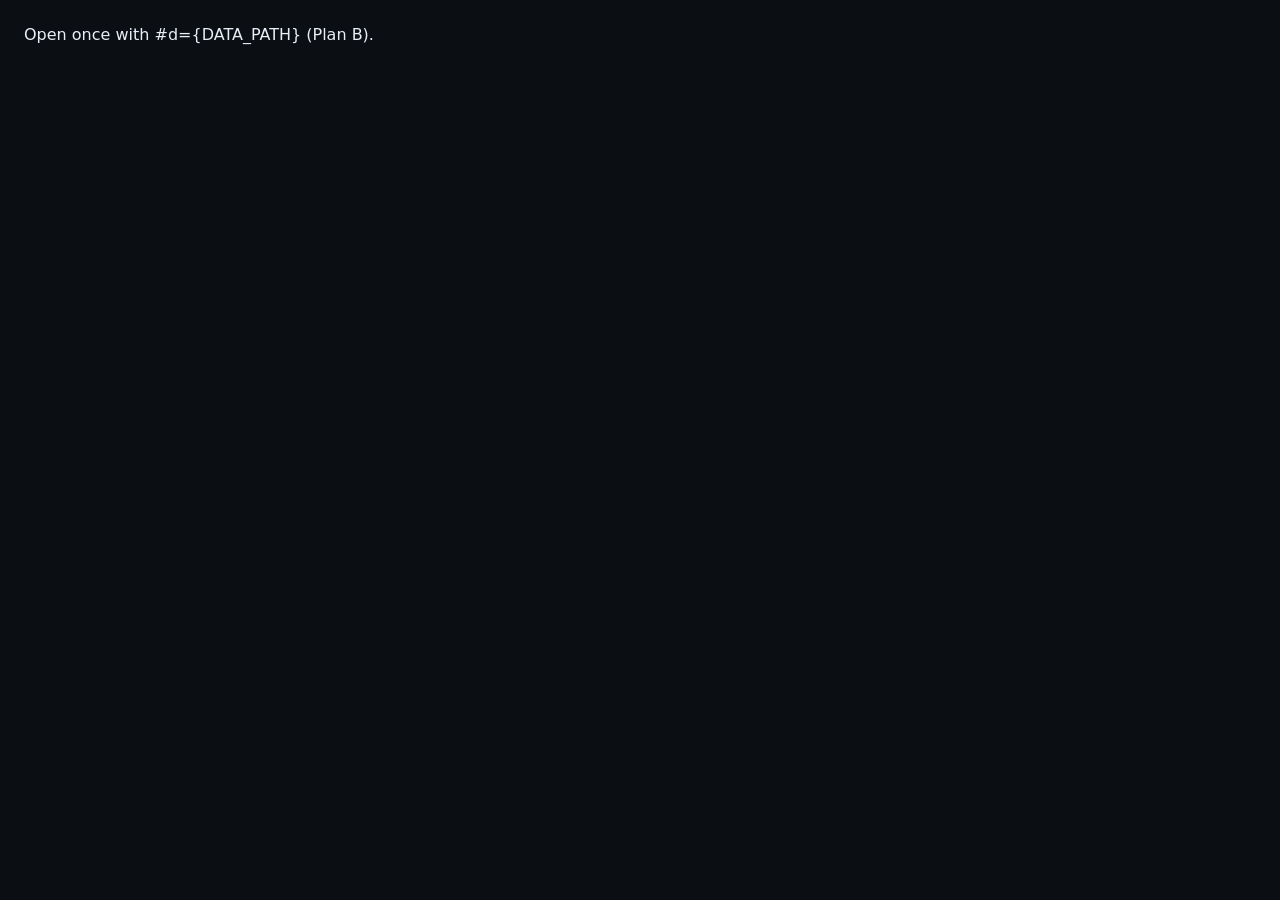
==== index.html @ af7b6e3e "Initial static desk app for GitHub Pages (Plan B)" ====
<!doctype html>
<html lang="en">
<meta charset="utf-8"/>
<meta name="viewport" content="width=device-width, initial-scale=1, viewport-fit=cover"/>
<meta name="apple-mobile-web-app-capable" content="yes"/>
<link rel="manifest" href="manifest.json"/>
<title>Desk</title>
<link rel="stylesheet" href="app.css"/>
<body>
<main id="app">Desk skeleton — Plan B</main>
<script src="chart.js"></script>
<script src="app.js"></script>
</body>
</html>
---- app.css ----
html,body{margin:0;background:#0b0f14;color:#e8eef7;font:16px/1.4 -apple-system,system-ui,sans-serif}
#app{padding:24px}
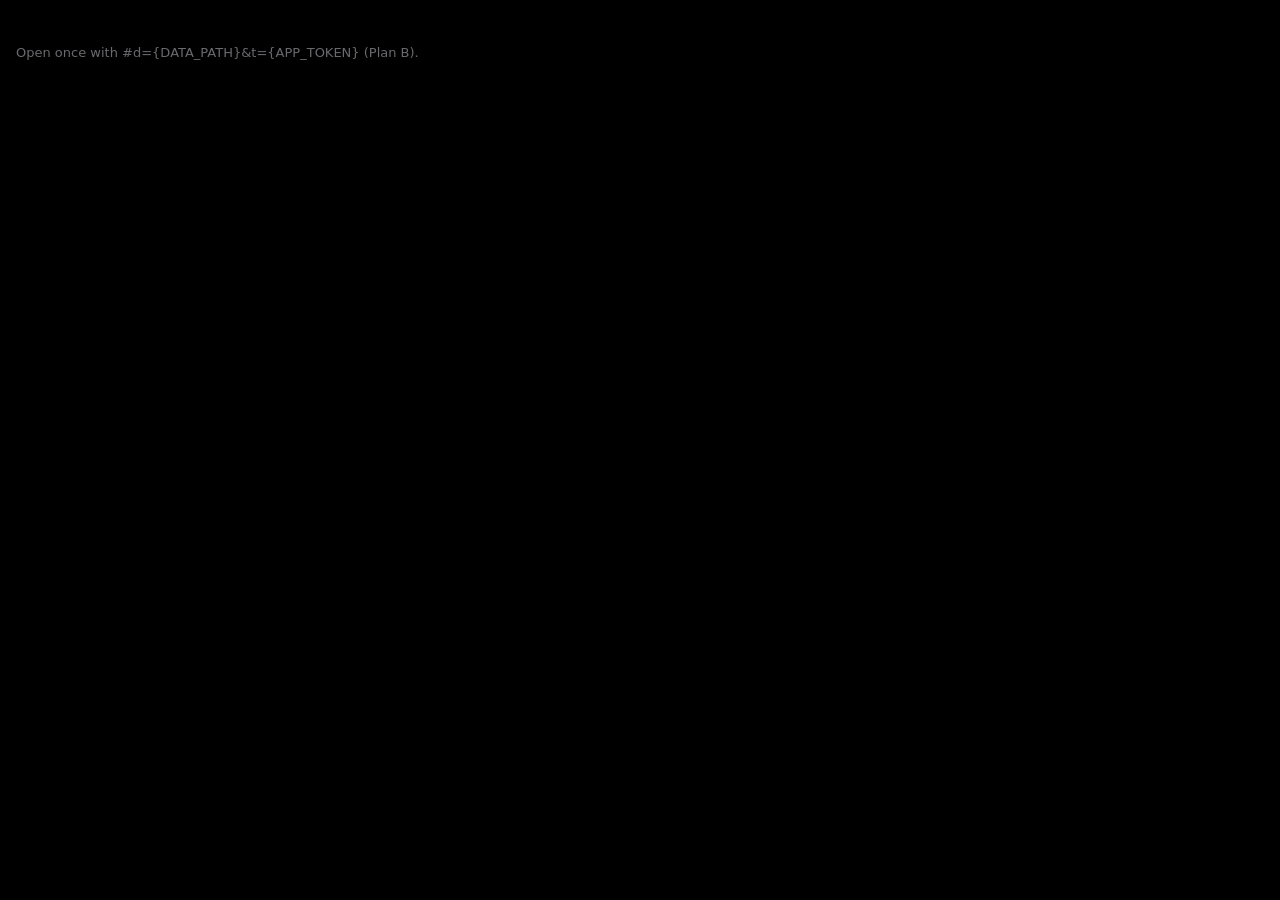
==== commit 3d6af264: "desk: publish plan-b state" ====
--- a/index.html
+++ b/index.html
@@ -3,11 +3,14 @@
 <meta charset="utf-8"/>
 <meta name="viewport" content="width=device-width, initial-scale=1, viewport-fit=cover"/>
 <meta name="apple-mobile-web-app-capable" content="yes"/>
+<meta name="apple-mobile-web-app-status-bar-style" content="black"/>
+<meta name="theme-color" content="#000000"/>
 <link rel="manifest" href="manifest.json"/>
+<link rel="apple-touch-icon" href="icons/icon-192.png"/>
 <title>Desk</title>
 <link rel="stylesheet" href="app.css"/>
 <body>
-<main id="app">Desk skeleton — Plan B</main>
+<main id="app">Loading…</main>
 <script src="chart.js"></script>
 <script src="app.js"></script>
 </body>
--- a/app.css
+++ b/app.css
@@ -1,2 +1,14 @@
-html,body{margin:0;background:#0b0f14;color:#e8eef7;font:16px/1.4 -apple-system,system-ui,sans-serif}
-#app{padding:24px}
+html,body{margin:0;background:#000;color:#fff;font:16px/1.4 -apple-system,BlinkMacSystemFont,"SF Pro Text",system-ui,sans-serif}
+#app{padding:24px 16px;padding-bottom:calc(24px + env(safe-area-inset-bottom))}
+.top{display:flex;justify-content:space-between;align-items:center;margin-bottom:12px}
+.mode{background:#ff9f0a;color:#000;font-weight:700;font-size:12px;padding:4px 8px;border-radius:999px}
+.muted{color:rgba(235,235,245,.6);font-size:12px}
+.balance{font:600 64px/1.05 "SF Pro Display",-apple-system,system-ui,sans-serif;font-variant-numeric:tabular-nums;letter-spacing:-.02em}
+.pct{margin-top:8px;font-variant-numeric:tabular-nums}
+.pct.up{color:#00d35a}
+.pct.down{color:#ff453a}
+.agents{display:flex;flex-wrap:wrap;gap:8px;margin-top:20px}
+.agent{background:#1c1c1e;border-radius:12px;padding:10px 12px;font-size:13px;display:flex;align-items:center;gap:8px}
+.dot{width:8px;height:8px;border-radius:50%;background:#636366}
+.dot.on{background:#00d35a}
+.status{margin-top:20px;color:rgba(235,235,245,.45);font-size:13px}
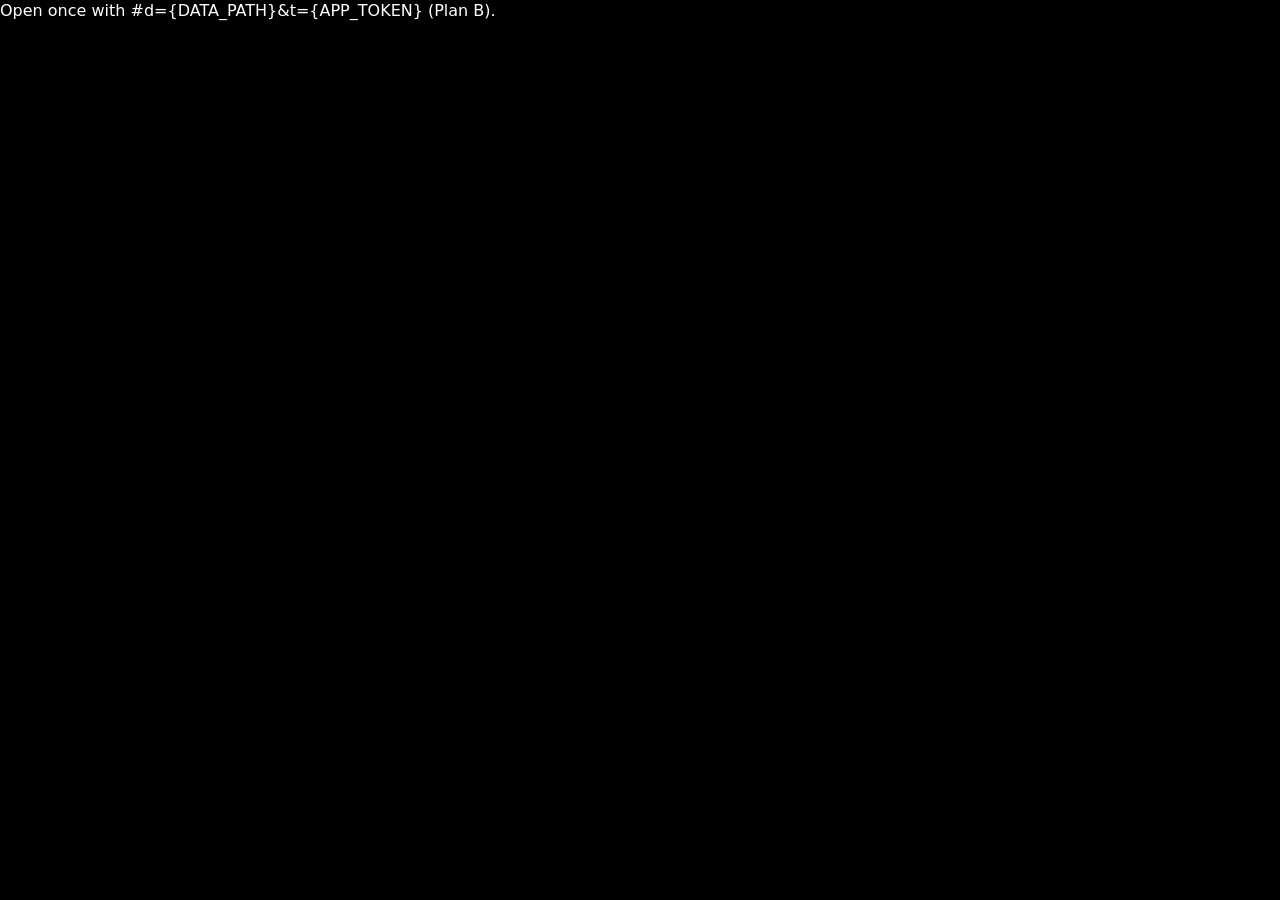
==== commit 0301f2f1: "desk: publish plan-b state" ====
--- a/index.html
+++ b/index.html
@@ -1,17 +1,27 @@
 <!doctype html>
 <html lang="en">
-<meta charset="utf-8"/>
-<meta name="viewport" content="width=device-width, initial-scale=1, viewport-fit=cover"/>
-<meta name="apple-mobile-web-app-capable" content="yes"/>
-<meta name="apple-mobile-web-app-status-bar-style" content="black"/>
-<meta name="theme-color" content="#000000"/>
-<link rel="manifest" href="manifest.json"/>
-<link rel="apple-touch-icon" href="icons/icon-192.png"/>
-<title>Desk</title>
-<link rel="stylesheet" href="app.css"/>
+<head>
+  <meta charset="utf-8"/>
+  <meta name="viewport" content="width=device-width, initial-scale=1, viewport-fit=cover"/>
+  <meta name="apple-mobile-web-app-capable" content="yes"/>
+  <meta name="mobile-web-app-capable" content="yes"/>
+  <meta name="apple-mobile-web-app-status-bar-style" content="black"/>
+  <meta name="apple-mobile-web-app-title" content="Grok Bot"/>
+  <meta name="theme-color" content="#000000"/>
+  <link rel="manifest" href="manifest.json"/>
+  <link rel="apple-touch-icon" href="icons/icon-192.png"/>
+  <title>Grok Bot</title>
+  <link rel="stylesheet" href="app.css"/>
+</head>
 <body>
-<main id="app">Loading…</main>
-<script src="chart.js"></script>
-<script src="app.js"></script>
+  <div id="app" class="app">
+    <div id="error-bar" class="error-bar" hidden></div>
+    <div id="view" class="view"></div>
+    <nav id="tabbar" class="tabbar" hidden></nav>
+    <div id="modal-root"></div>
+    <div id="toast" class="toast" hidden></div>
+  </div>
+  <script src="chart.js"></script>
+  <script src="app.js"></script>
 </body>
 </html>
--- a/app.css
+++ b/app.css
@@ -1,14 +1,929 @@
-html,body{margin:0;background:#000;color:#fff;font:16px/1.4 -apple-system,BlinkMacSystemFont,"SF Pro Text",system-ui,sans-serif}
-#app{padding:24px 16px;padding-bottom:calc(24px + env(safe-area-inset-bottom))}
-.top{display:flex;justify-content:space-between;align-items:center;margin-bottom:12px}
-.mode{background:#ff9f0a;color:#000;font-weight:700;font-size:12px;padding:4px 8px;border-radius:999px}
-.muted{color:rgba(235,235,245,.6);font-size:12px}
-.balance{font:600 64px/1.05 "SF Pro Display",-apple-system,system-ui,sans-serif;font-variant-numeric:tabular-nums;letter-spacing:-.02em}
-.pct{margin-top:8px;font-variant-numeric:tabular-nums}
-.pct.up{color:#00d35a}
-.pct.down{color:#ff453a}
-.agents{display:flex;flex-wrap:wrap;gap:8px;margin-top:20px}
-.agent{background:#1c1c1e;border-radius:12px;padding:10px 12px;font-size:13px;display:flex;align-items:center;gap:8px}
-.dot{width:8px;height:8px;border-radius:50%;background:#636366}
-.dot.on{background:#00d35a}
-.status{margin-top:20px;color:rgba(235,235,245,.45);font-size:13px}
+:root {
+  --bg: #000;
+  --text: #fff;
+  --secondary: rgba(235, 235, 245, 0.6);
+  --tertiary: rgba(235, 235, 245, 0.3);
+  --sep: rgba(84, 84, 88, 0.55);
+  --card: #1c1c1e;
+  --card2: #2c2c2e;
+  --green: #00d35a;
+  --red: #ff453a;
+  --orange: #ff9f0a;
+  --cyan: #64d2ff;
+  --blue: #0a84ff;
+  --yellow: #ffd60a;
+  --pink: #ff6b9a;
+  --gutter: 16px;
+  --font-text: "SF Pro Text", -apple-system, BlinkMacSystemFont, system-ui, sans-serif;
+  --font-display: "SF Pro Display", -apple-system, BlinkMacSystemFont, system-ui, sans-serif;
+  --font-mono: "SF Mono", ui-monospace, Menlo, "SF Mono", monospace;
+  --tab-h: 49px;
+  --nav-h: 52px;
+}
+
+html, body {
+  margin: 0;
+  padding: 0;
+  background: var(--bg);
+  color: var(--text);
+  font-family: var(--font-text);
+  font-size: 16px;
+  line-height: 1.35;
+  min-height: 100%;
+  -webkit-text-size-adjust: 100%;
+}
+
+html, body, button, input, select, textarea {
+  font-variant-numeric: tabular-nums;
+}
+
+* { box-sizing: border-box; -webkit-tap-highlight-color: transparent; }
+
+button, input, select { font: inherit; color: inherit; }
+
+.app {
+  min-height: 100dvh;
+  padding-top: env(safe-area-inset-top);
+  background: var(--bg);
+}
+
+.view {
+  padding-bottom: calc(var(--tab-h) + env(safe-area-inset-bottom) + 16px);
+}
+
+.view.detail {
+  padding-bottom: calc(24px + env(safe-area-inset-bottom));
+}
+
+/* error */
+.error-bar {
+  background: rgba(255, 69, 58, 0.14);
+  color: var(--red);
+  font-size: 13px;
+  line-height: 1.3;
+  padding: 10px var(--gutter);
+  min-height: 44px;
+  display: flex;
+  align-items: center;
+}
+.error-bar[hidden] { display: none; }
+
+/* navbar */
+.navbar {
+  display: flex;
+  align-items: center;
+  gap: 8px;
+  padding: 4px var(--gutter);
+  min-height: var(--nav-h);
+}
+.navbar .title {
+  flex: 1;
+  font-family: var(--font-display);
+  font-weight: 600;
+  font-size: 22px;
+  letter-spacing: -0.02em;
+  display: flex;
+  align-items: center;
+  gap: 4px;
+}
+.navbar .title .chev { color: var(--tertiary); font-weight: 500; }
+.icon-btn {
+  width: 44px;
+  height: 44px;
+  border: 0;
+  background: transparent;
+  color: var(--text);
+  border-radius: 22px;
+  display: inline-flex;
+  align-items: center;
+  justify-content: center;
+  padding: 0;
+  position: relative;
+  cursor: pointer;
+}
+.icon-btn svg { width: 22px; height: 22px; }
+.avatar-btn {
+  width: 36px;
+  height: 36px;
+  border-radius: 50%;
+  background: var(--card2);
+  color: #fff;
+  font-weight: 600;
+  font-size: 14px;
+  border: 0;
+  margin: 4px;
+  cursor: pointer;
+}
+.bell-dot {
+  position: absolute;
+  top: 10px;
+  right: 10px;
+  width: 8px;
+  height: 8px;
+  border-radius: 50%;
+  background: var(--green);
+}
+
+/* PAPER badge */
+.paper-pill {
+  display: inline-flex;
+  align-items: center;
+  justify-content: center;
+  background: var(--orange);
+  color: #000;
+  font-size: 11px;
+  font-weight: 700;
+  letter-spacing: 0.04em;
+  padding: 3px 8px;
+  border-radius: 999px;
+  line-height: 1.2;
+  vertical-align: middle;
+}
+
+/* home balance */
+.home-hero {
+  padding: 8px var(--gutter) 0;
+}
+.balance-row {
+  display: flex;
+  align-items: flex-start;
+  gap: 10px;
+}
+.odo {
+  font-family: var(--font-display);
+  font-weight: 600;
+  font-size: clamp(66px, 18vw, 84px);
+  line-height: 1;
+  letter-spacing: -0.03em;
+  display: flex;
+  align-items: flex-start;
+  font-variant-numeric: tabular-nums;
+}
+.odo-prefix { margin-right: 1px; }
+.odo-col {
+  display: inline-block;
+  height: 1em;
+  overflow: hidden;
+  position: relative;
+  width: 0.62em;
+}
+.odo-col.sym { width: 0.32em; overflow: visible; }
+.odo-strip {
+  display: block;
+  transition: transform 600ms ease-out;
+}
+.odo-strip span {
+  display: block;
+  height: 1em;
+  line-height: 1;
+}
+.home-meta {
+  display: flex;
+  align-items: center;
+  gap: 8px;
+  margin-top: 10px;
+  min-height: 28px;
+}
+.today-pct {
+  font-size: 17px;
+  font-weight: 600;
+  font-variant-numeric: tabular-nums;
+}
+.today-pct.up { color: var(--green); }
+.today-pct.down { color: var(--red); }
+.mult-pill {
+  background: rgba(0, 211, 90, 0.16);
+  color: var(--green);
+  border-radius: 999px;
+  padding: 4px 8px;
+  font-size: 13px;
+  font-weight: 600;
+}
+
+/* chart */
+.chart-wrap {
+  position: relative;
+  height: 176px;
+  margin: 12px 0 4px;
+}
+.chart-wrap canvas {
+  width: 100%;
+  height: 100%;
+  display: block;
+}
+.chart-empty {
+  position: absolute;
+  inset: 0;
+  display: flex;
+  flex-direction: column;
+  align-items: center;
+  justify-content: center;
+  color: var(--secondary);
+  font-size: 14px;
+  pointer-events: none;
+}
+.chart-empty .dash {
+  width: 72%;
+  border-top: 1px dashed var(--tertiary);
+  margin-bottom: 14px;
+}
+
+.range-switch {
+  display: flex;
+  padding: 4px var(--gutter);
+  gap: 0;
+}
+.range-switch button {
+  flex: 1;
+  height: 44px;
+  border: 0;
+  background: transparent;
+  color: var(--secondary);
+  font-size: 13px;
+  font-weight: 600;
+  cursor: pointer;
+}
+.range-switch button.on {
+  color: var(--text);
+}
+
+/* sections */
+.section-h {
+  display: flex;
+  align-items: baseline;
+  justify-content: space-between;
+  padding: 18px var(--gutter) 10px;
+}
+.section-h h2 {
+  margin: 0;
+  font-size: 20px;
+  font-family: var(--font-display);
+  font-weight: 600;
+}
+.section-h .link, .section-h button.linkish {
+  background: none;
+  border: 0;
+  color: var(--secondary);
+  font-size: 15px;
+  cursor: pointer;
+  min-height: 44px;
+  padding: 0 0 0 12px;
+}
+
+/* carousel */
+.carousel {
+  display: flex;
+  gap: 12px;
+  overflow-x: auto;
+  scroll-snap-type: x mandatory;
+  -webkit-overflow-scrolling: touch;
+  padding: 0 var(--gutter) 8px;
+  scrollbar-width: none;
+}
+.carousel::-webkit-scrollbar { display: none; }
+.agent-card {
+  flex: 0 0 calc(100vw - 32px);
+  width: calc(100vw - 32px);
+  aspect-ratio: 504 / 470;
+  background: var(--card);
+  border-radius: calc(42 * (100vw - 32px) / 504);
+  scroll-snap-align: start;
+  padding: 20px 18px 16px;
+  display: flex;
+  flex-direction: column;
+  min-height: 0;
+}
+.agent-card h3 {
+  margin: 0;
+  font-size: 15px;
+  font-weight: 600;
+  display: flex;
+  align-items: center;
+  gap: 8px;
+}
+.agent-card .sub {
+  margin: 4px 0 12px;
+  color: var(--secondary);
+  font-size: 13px;
+}
+.agent-card .body { flex: 1; min-height: 0; overflow: hidden; }
+.accent-scanner { color: var(--cyan); }
+.accent-auditor { color: var(--text); }
+.accent-analyst { color: var(--yellow); }
+.accent-executor { color: var(--green); }
+.accent-risk { color: var(--pink); }
+
+.status-dot {
+  width: 8px;
+  height: 8px;
+  border-radius: 50%;
+  background: #636366;
+  display: inline-block;
+}
+.status-dot.running { background: var(--green); }
+.status-dot.paused { background: var(--orange); }
+.status-dot.idle { background: #636366; }
+
+/* scanner feed */
+.feed { display: flex; flex-direction: column; gap: 8px; }
+.feed-row {
+  display: flex;
+  justify-content: space-between;
+  gap: 10px;
+  font-size: 14px;
+}
+.feed-row .sym { font-weight: 600; }
+.feed-row.killed .sym {
+  color: var(--tertiary);
+  text-decoration: line-through;
+  text-decoration-color: var(--red);
+}
+.feed-row .reason { color: var(--red); font-size: 12px; text-align: right; }
+.feed-row.passed .go { color: var(--cyan); font-size: 13px; }
+.empty-inline { color: var(--secondary); font-size: 14px; padding-top: 8px; }
+
+/* layer strips 4x2 */
+.strips {
+  display: grid;
+  grid-template-columns: 1fr 1fr;
+  gap: 6px 8px;
+}
+.strip {
+  height: 8px;
+  border-radius: 4px;
+  background: var(--card2);
+}
+.strip.pass { background: var(--green); }
+.strip.fail { background: var(--red); }
+.auditor-status { margin-top: 12px; font-size: 16px; font-weight: 600; }
+.auditor-status.fail { color: var(--red); }
+.auditor-status.ok { color: var(--green); }
+.muted { color: var(--secondary); font-size: 13px; }
+
+/* score ring */
+.score-wrap {
+  display: flex;
+  align-items: center;
+  gap: 16px;
+  margin-top: 8px;
+}
+.score-wrap canvas { width: 96px; height: 96px; }
+.score-num {
+  font-family: var(--font-display);
+  font-size: 36px;
+  font-weight: 600;
+  letter-spacing: -0.02em;
+}
+
+/* executor bar */
+.exec-line { font-size: 22px; font-weight: 600; margin: 8px 0; }
+.bar {
+  height: 8px;
+  background: var(--card2);
+  border-radius: 4px;
+  overflow: hidden;
+  margin: 12px 0 8px;
+}
+.bar > i {
+  display: block;
+  height: 100%;
+  background: var(--green);
+  width: 0;
+}
+.exec-state { color: var(--green); font-weight: 600; }
+
+/* pills */
+.pill {
+  display: inline-flex;
+  align-items: center;
+  min-height: 24px;
+  padding: 3px 8px;
+  border-radius: 7px;
+  font-family: var(--font-mono);
+  font-size: 12px;
+  font-weight: 600;
+}
+.pill.red { background: rgba(255, 69, 58, 0.16); color: var(--red); }
+.pill.green { background: rgba(0, 211, 90, 0.16); color: var(--green); }
+.pill-row { display: flex; gap: 8px; flex-wrap: wrap; margin-top: 12px; }
+
+/* activity rows */
+.rows { padding: 0 var(--gutter); }
+.row {
+  display: flex;
+  align-items: center;
+  gap: 12px;
+  min-height: 64px;
+  padding: 10px 0;
+  border-bottom: 0.5px solid var(--sep);
+  background: transparent;
+  border-left: 0;
+  border-right: 0;
+  border-top: 0;
+  width: 100%;
+  text-align: left;
+  cursor: pointer;
+  color: inherit;
+}
+.row .mid { flex: 1; min-width: 0; }
+.row .ttl { font-size: 16px; font-weight: 600; }
+.row .sub { color: var(--secondary); font-size: 13px; margin-top: 2px; }
+.row .rhs {
+  text-align: right;
+  font-weight: 600;
+  font-size: 15px;
+  font-variant-numeric: tabular-nums;
+}
+.row .rhs.up { color: var(--green); }
+.row .rhs.down { color: var(--red); }
+.row .rhs.skip { color: var(--secondary); font-weight: 500; }
+
+/* tab bar */
+.tabbar {
+  position: fixed;
+  left: 0; right: 0; bottom: 0;
+  height: calc(var(--tab-h) + env(safe-area-inset-bottom));
+  padding-bottom: env(safe-area-inset-bottom);
+  display: flex;
+  background: rgba(22, 22, 24, 0.72);
+  -webkit-backdrop-filter: saturate(180%) blur(20px);
+  backdrop-filter: saturate(180%) blur(20px);
+  border-top: 0.5px solid var(--sep);
+  z-index: 20;
+}
+.tabbar[hidden] { display: none; }
+.tabbar button {
+  flex: 1;
+  height: var(--tab-h);
+  border: 0;
+  background: transparent;
+  color: var(--secondary);
+  display: flex;
+  flex-direction: column;
+  align-items: center;
+  justify-content: center;
+  gap: 2px;
+  font-size: 10px;
+  cursor: pointer;
+}
+.tabbar button.on { color: var(--text); }
+.tabbar button svg { width: 24px; height: 24px; }
+
+/* agents tab */
+.page-pad { padding: 0 var(--gutter) 24px; }
+.page-title {
+  font-family: var(--font-display);
+  font-size: 34px;
+  font-weight: 700;
+  letter-spacing: -0.03em;
+  margin: 8px var(--gutter) 16px;
+}
+.agent-full {
+  background: var(--card);
+  border-radius: 16px;
+  padding: 16px;
+  margin-bottom: 12px;
+}
+.agent-full .head {
+  display: flex;
+  align-items: center;
+  gap: 10px;
+  min-height: 44px;
+}
+.agent-full .head h3 { margin: 0; flex: 1; font-size: 18px; }
+.agent-full .count { color: var(--secondary); font-size: 13px; }
+.decisions { margin-top: 8px; }
+.dec {
+  display: flex;
+  gap: 8px;
+  padding: 10px 0;
+  border-top: 0.5px solid var(--sep);
+  font-size: 13px;
+  min-height: 44px;
+  align-items: flex-start;
+}
+.dec time { color: var(--tertiary); width: 58px; flex-shrink: 0; }
+.dec .coin { font-weight: 600; color: var(--blue); text-decoration: none; }
+.dec .verdict { font-weight: 600; }
+.dec .reason { color: var(--secondary); }
+.settings-link {
+  display: flex;
+  align-items: center;
+  min-height: 44px;
+  color: var(--blue);
+  background: none;
+  border: 0;
+  padding: 0;
+  cursor: pointer;
+  font-size: 15px;
+}
+
+/* iOS switch */
+.switch {
+  width: 51px;
+  height: 44px;
+  border: 0;
+  background: transparent;
+  padding: 6.5px 0;
+  cursor: pointer;
+  position: relative;
+}
+.switch i {
+  display: block;
+  width: 51px;
+  height: 31px;
+  border-radius: 16px;
+  background: #39393d;
+  position: relative;
+  transition: background 180ms ease;
+}
+.switch i::after {
+  content: "";
+  position: absolute;
+  top: 2px; left: 2px;
+  width: 27px; height: 27px;
+  border-radius: 50%;
+  background: #fff;
+  transition: transform 180ms ease;
+}
+.switch.on i { background: var(--green); }
+.switch.on i::after { transform: translateX(20px); }
+.switch.locked { opacity: 0.45; }
+
+/* auditor */
+.back-nav {
+  display: flex;
+  align-items: center;
+  min-height: var(--nav-h);
+  padding: 0 6px;
+  gap: 4px;
+}
+.back-nav button.back {
+  min-width: 44px;
+  height: 44px;
+  border: 0;
+  background: transparent;
+  color: var(--text);
+  font-size: 17px;
+  display: inline-flex;
+  align-items: center;
+  gap: 2px;
+  cursor: pointer;
+}
+.audit-hero { padding: 8px var(--gutter) 12px; }
+.audit-hero h1 {
+  margin: 0 0 4px;
+  font-family: var(--font-display);
+  font-size: 28px;
+  letter-spacing: -0.02em;
+}
+.disc-stack {
+  position: relative;
+  height: 168px;
+  margin: 12px 0 20px;
+}
+.disc {
+  position: absolute;
+  left: 50%;
+  width: 168px;
+  height: 36px;
+  margin-left: -84px;
+  border-radius: 50%;
+  background: var(--card2);
+  border: 1px solid rgba(84, 84, 88, 0.55);
+  display: flex;
+  align-items: center;
+  justify-content: center;
+  font-size: 13px;
+  color: var(--secondary);
+  transition: background 150ms ease, border-color 150ms ease, color 150ms ease;
+}
+.disc.pass { background: rgba(0, 211, 90, 0.22); border-color: var(--green); color: var(--green); }
+.disc.fail { background: rgba(255, 69, 58, 0.22); border-color: var(--red); color: var(--red); }
+.disc.active { border-color: var(--cyan); }
+.beam {
+  position: absolute;
+  left: 50%;
+  width: 200px;
+  margin-left: -100px;
+  height: 2px;
+  background: var(--cyan);
+  pointer-events: none;
+  opacity: 0;
+}
+.beam.on { opacity: 1; }
+.layer-rows { padding: 0 var(--gutter); }
+.layer-row {
+  display: flex;
+  justify-content: space-between;
+  gap: 12px;
+  padding: 11px 0;
+  border-bottom: 0.5px solid var(--sep);
+  font-size: 15px;
+}
+.layer-row .val { color: var(--secondary); text-align: right; }
+.layer-row.pass .name { color: var(--green); }
+.layer-row.fail .name { color: var(--red); }
+.audit-result { padding: 20px var(--gutter) 8px; }
+.audit-result h2 { margin: 0 0 6px; font-size: 22px; }
+.audit-result.fail h2 { color: var(--red); }
+.audit-result.ok h2 { color: var(--green); }
+.toggle-row {
+  display: flex;
+  align-items: center;
+  justify-content: space-between;
+  padding: 8px var(--gutter);
+  min-height: 56px;
+  gap: 12px;
+}
+.fomo-btn {
+  display: flex;
+  align-items: center;
+  justify-content: center;
+  margin: 16px var(--gutter) 8px;
+  min-height: 52px;
+  border-radius: 14px;
+  background: #fff;
+  color: #000;
+  font-weight: 600;
+  font-size: 17px;
+  text-decoration: none;
+}
+.fomo-btn[hidden], .fomo-btn.is-hidden { display: none; }
+
+/* coin */
+.coin-head { padding: 4px var(--gutter) 8px; }
+.coin-head .kicker {
+  color: var(--secondary);
+  font-size: 13px;
+  display: flex;
+  align-items: center;
+  gap: 8px;
+  flex-wrap: wrap;
+}
+.shield {
+  display: inline-flex;
+  align-items: center;
+  justify-content: center;
+  min-width: 44px;
+  height: 28px;
+  padding: 0 8px;
+  border-radius: 8px;
+  background: var(--card2);
+  color: var(--green);
+  font-weight: 700;
+  font-size: 13px;
+  border: 0;
+  cursor: pointer;
+}
+.coin-head h1 {
+  margin: 8px 0 0;
+  font-family: var(--font-display);
+  font-size: 28px;
+  display: flex;
+  align-items: center;
+  gap: 8px;
+}
+.px {
+  font-family: var(--font-display);
+  font-size: clamp(40px, 12vw, 52px);
+  font-weight: 600;
+  letter-spacing: -0.03em;
+  margin: 8px 0 4px;
+}
+.since { font-size: 15px; font-weight: 600; }
+.since.up { color: var(--green); }
+.since.down { color: var(--red); }
+.candle-wrap { height: 240px; position: relative; margin: 8px 0 4px; }
+.candle-wrap canvas { width: 100%; height: 100%; display: block; }
+.stats {
+  display: grid;
+  grid-template-columns: 1fr 1fr;
+  gap: 12px 16px;
+  padding: 16px var(--gutter);
+}
+.stat .lbl { color: var(--secondary); font-size: 12px; }
+.stat .num { font-size: 17px; font-weight: 600; margin-top: 2px; }
+.pos-card, .exit-card {
+  background: var(--card);
+  border-radius: 16px;
+  margin: 0 var(--gutter) 12px;
+  padding: 16px;
+}
+.pos-card h3, .exit-card h3 {
+  margin: 0 0 10px;
+  font-size: 15px;
+  color: var(--secondary);
+  font-weight: 600;
+}
+.exit-row {
+  display: flex;
+  justify-content: space-between;
+  gap: 10px;
+  padding: 8px 0;
+  font-size: 15px;
+}
+.exit-row .k { font-weight: 600; }
+.exit-row .v { color: var(--secondary); text-align: right; }
+
+/* account */
+.group {
+  background: var(--card);
+  border-radius: 16px;
+  margin: 0 0 16px;
+  overflow: hidden;
+}
+.group .item {
+  display: flex;
+  align-items: center;
+  justify-content: space-between;
+  gap: 12px;
+  min-height: 52px;
+  padding: 8px 16px;
+  border-bottom: 0.5px solid var(--sep);
+  width: 100%;
+  background: transparent;
+  border-left: 0; border-right: 0; border-top: 0;
+  text-align: left;
+  color: inherit;
+  font-size: 16px;
+  cursor: pointer;
+}
+.group .item:last-child { border-bottom: 0; }
+.group .item .rhs { color: var(--secondary); }
+.group-title {
+  color: var(--secondary);
+  font-size: 13px;
+  margin: 0 0 8px 4px;
+}
+.seg {
+  display: flex;
+  background: var(--card2);
+  border-radius: 9px;
+  padding: 2px;
+}
+.seg button {
+  min-width: 72px;
+  height: 32px;
+  border: 0;
+  background: transparent;
+  color: var(--secondary);
+  border-radius: 7px;
+  font-size: 13px;
+  font-weight: 600;
+  cursor: pointer;
+}
+.seg button.on { background: var(--card); color: var(--text); }
+.note {
+  color: var(--secondary);
+  font-size: 13px;
+  padding: 0 4px 16px;
+  line-height: 1.4;
+}
+.setting {
+  padding: 12px 16px 14px;
+  border-bottom: 0.5px solid var(--sep);
+}
+.setting:last-child { border-bottom: 0; }
+.setting .lab {
+  display: flex;
+  justify-content: space-between;
+  gap: 8px;
+  font-size: 14px;
+  margin-bottom: 8px;
+}
+.setting .lab code {
+  font-family: var(--font-mono);
+  font-size: 12px;
+  color: var(--secondary);
+}
+.setting input[type="range"] {
+  width: 100%;
+  height: 44px;
+  margin: 0;
+  accent-color: var(--blue);
+}
+.setting input[type="number"],
+.setting input[type="text"] {
+  width: 100%;
+  height: 44px;
+  border-radius: 10px;
+  border: 0;
+  background: var(--card2);
+  padding: 0 12px;
+  margin-top: 4px;
+}
+.setting input:disabled, .setting input[type="range"]:disabled {
+  opacity: 0.85;
+}
+
+/* search / sheets */
+.sheet {
+  position: fixed;
+  inset: 0;
+  background: var(--bg);
+  z-index: 30;
+  padding-top: env(safe-area-inset-top);
+  display: flex;
+  flex-direction: column;
+}
+.search-bar {
+  display: flex;
+  align-items: center;
+  gap: 8px;
+  padding: 8px var(--gutter);
+}
+.search-bar input {
+  flex: 1;
+  height: 44px;
+  border: 0;
+  border-radius: 12px;
+  background: var(--card2);
+  padding: 0 12px;
+}
+.search-bar .cancel {
+  height: 44px;
+  border: 0;
+  background: transparent;
+  color: var(--blue);
+  padding: 0 4px;
+  cursor: pointer;
+}
+
+/* loading skeletons */
+.skel {
+  background: var(--card);
+  border-radius: 10px;
+  animation: pulse 1.2s ease-in-out infinite;
+}
+@keyframes pulse {
+  0%, 100% { opacity: 0.5; }
+  50% { opacity: 1; }
+}
+@media (prefers-reduced-motion: reduce) {
+  .skel { animation: none; opacity: 0.7; }
+  .odo-strip { transition: none; }
+  .disc, .beam, .switch i, .switch i::after { transition: none; }
+}
+
+/* modal */
+.modal-bg {
+  position: fixed;
+  inset: 0;
+  background: rgba(0,0,0,0.55);
+  z-index: 40;
+  display: flex;
+  align-items: flex-end;
+  justify-content: center;
+  padding: 16px 16px calc(16px + env(safe-area-inset-bottom));
+}
+.modal {
+  width: 100%;
+  max-width: 390px;
+  background: var(--card2);
+  border-radius: 16px;
+  padding: 20px 16px 12px;
+}
+.modal h3 { margin: 0 0 8px; font-size: 18px; }
+.modal p { margin: 0 0 14px; color: var(--secondary); font-size: 14px; }
+.modal input {
+  width: 100%;
+  height: 44px;
+  border-radius: 10px;
+  border: 0;
+  background: var(--card);
+  padding: 0 12px;
+  margin-bottom: 12px;
+}
+.modal .btns { display: flex; flex-direction: column; }
+.modal .btns button {
+  min-height: 48px;
+  border: 0;
+  background: transparent;
+  border-top: 0.5px solid var(--sep);
+  cursor: pointer;
+  font-size: 17px;
+}
+.modal .btns button.danger { color: var(--red); font-weight: 600; }
+.modal .btns button.primary { color: var(--blue); font-weight: 600; }
+
+.toast {
+  position: fixed;
+  left: 50%;
+  bottom: calc(var(--tab-h) + env(safe-area-inset-bottom) + 16px);
+  transform: translateX(-50%);
+  background: var(--card2);
+  color: #fff;
+  padding: 10px 14px;
+  border-radius: 12px;
+  font-size: 14px;
+  z-index: 50;
+  max-width: 86vw;
+}
+.toast[hidden] { display: none; }
+
+.empty-page {
+  color: var(--secondary);
+  padding: 40px var(--gutter);
+  font-size: 16px;
+}
